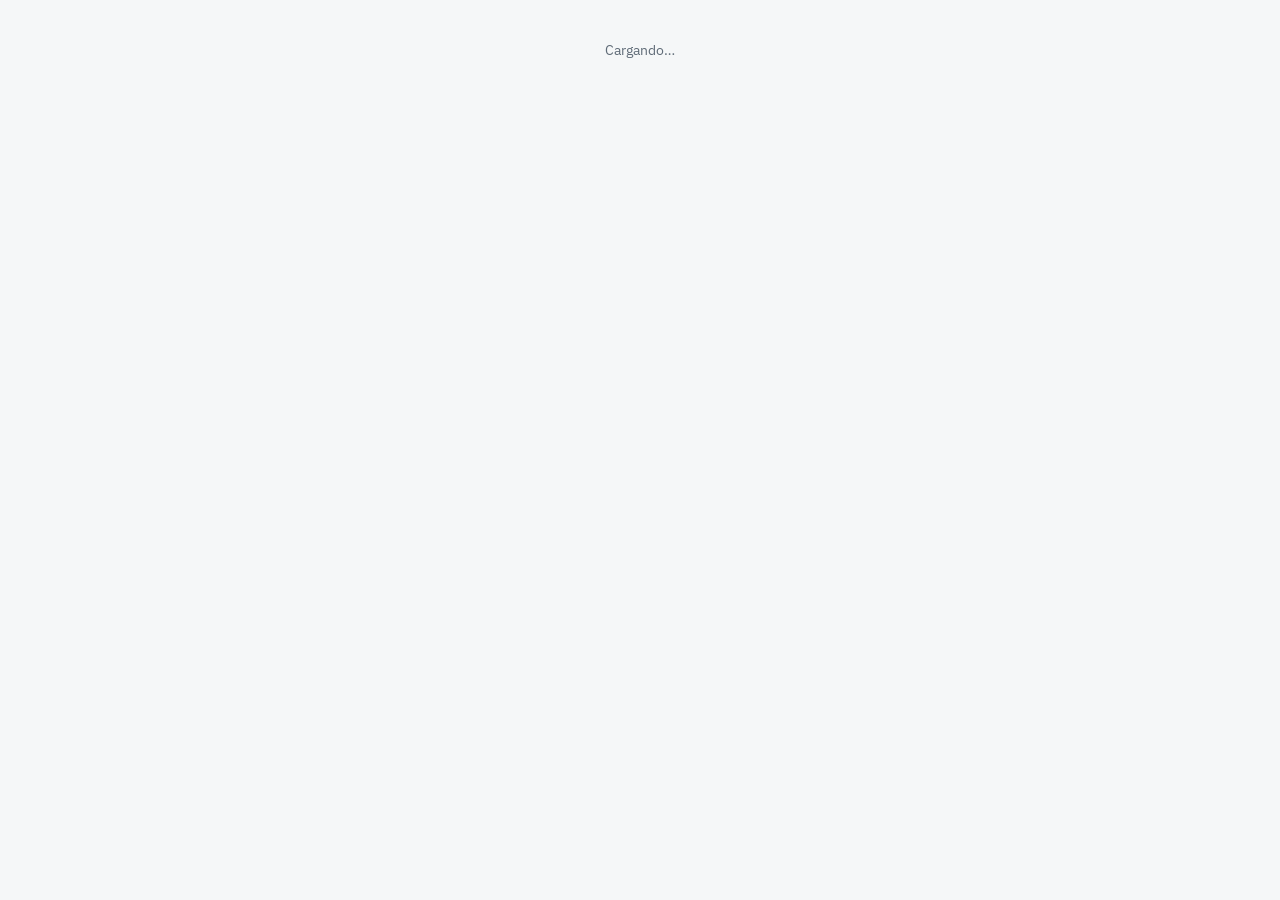
==== index.html @ c22e64b8 "Activar alertas de OT con permisos existentes" ====
<!doctype html>
<html lang="es">
<head>
<meta charset="utf-8">
<meta name="viewport" content="width=device-width, initial-scale=1">
<title>Maestro de Gestión · GTO PERU</title>
<link rel="preconnect" href="https://fonts.googleapis.com">
<link href="https://fonts.googleapis.com/css2?family=IBM+Plex+Mono:wght@400;500&family=IBM+Plex+Sans:wght@400;500;600&display=swap" rel="stylesheet">
<link rel="stylesheet" href="/styles.css">
<link rel="stylesheet" href="https://sistema-integrado-gto.vercel.app/gto-login-v2.css?v=20261117">
<link rel="stylesheet" href="/gto-operaciones.css?v=20261117">
<link rel="stylesheet" href="/gto-tablero.css?v=20261117">
</head>
<body>
<div id="app"><div class="loading">Cargando…</div></div>
<div id="modal-root"></div>
<script src="/directorio-correos.js"></script>
<script type="module" src="/acceso.js"></script>
<script type="module" src="/app.js?v=20261117"></script>
<script defer src="/gto-operaciones.js?v=20261117"></script>
<script defer src="/gto-tablero.js?v=20261117"></script>
<script src="https://sistema-integrado-gto.vercel.app/gto-status.js" data-gto-target="#app &gt; header.top" data-gto-module="Maestro de Gestión" data-gto-activity="ot"></script>
</body>
</html>
---- styles.css ----
:root{
  --bg:#f5f7f8; --panel:#fff; --ink:#18212b; --muted:#5f6b77; --line:#dde3e8;
  --acc:#0f766e; --acc-2:#115e59; --acc-soft:#e6f4f2;
  --warn:#b45309; --warn-soft:#fef3e2; --bad:#b42318; --bad-soft:#fdecea;
  --ok:#15803d; --ok-soft:#e7f6ec; --info:#1d4ed8; --info-soft:#e8effd;
  --mono:'IBM Plex Mono',ui-monospace,monospace;
}
*{box-sizing:border-box}
body{margin:0;background:var(--bg);color:var(--ink);font:14px/1.45 'IBM Plex Sans',system-ui,sans-serif}
a{color:var(--acc);text-decoration:none} a:hover{text-decoration:underline}
.mono{font-family:var(--mono)}
.loading{padding:40px;text-align:center;color:var(--muted)}
header.top{background:var(--ink);color:#fff;display:flex;align-items:center;gap:16px;padding:12px 24px}
header.top .brand{font-weight:600;letter-spacing:.2px}
header.top .brand span{color:#5eead4}
header.top .sp{flex:1}
header.top .user{font-size:13px;color:#cbd5e1}
header.top button{background:transparent;border:1px solid #475569;color:#e2e8f0}
main{max-width:1320px;margin:0 auto;padding:20px 24px 60px}
h1{font-size:20px;margin:0 0 4px} h2{font-size:15px;margin:0}
.sub{color:var(--muted);font-size:13px}
button,.btn{font:inherit;border:1px solid var(--line);background:#fff;color:var(--ink);padding:7px 12px;border-radius:6px;cursor:pointer;white-space:nowrap}
button:hover{border-color:#b8c2cc}
button.pri{background:var(--acc);border-color:var(--acc);color:#fff} button.pri:hover{background:var(--acc-2)}
button.sm{padding:4px 8px;font-size:12px}
button.link{border:none;background:none;color:var(--acc);padding:2px 4px}
button.danger{color:var(--bad)}
.row{display:flex;gap:10px;align-items:center;flex-wrap:wrap}
.kpis{display:grid;grid-template-columns:repeat(auto-fit,minmax(150px,1fr));gap:12px;margin:18px 0}
.kpi{background:var(--panel);border:1px solid var(--line);border-radius:8px;padding:12px 14px;cursor:pointer}
.kpi .n{font-size:24px;font-weight:600;font-family:var(--mono)}
.kpi .l{font-size:12px;color:var(--muted);text-transform:uppercase;letter-spacing:.4px}
.kpi.sel{outline:2px solid var(--acc)}
.panel{background:var(--panel);border:1px solid var(--line);border-radius:8px}
.toolbar{display:flex;gap:10px;align-items:center;padding:12px;border-bottom:1px solid var(--line);flex-wrap:wrap}
input,select,textarea{font:inherit;border:1px solid var(--line);border-radius:6px;padding:7px 9px;background:#fff;color:var(--ink);width:100%}
input:focus,select:focus,textarea:focus{outline:2px solid var(--acc-soft);border-color:var(--acc)}
.toolbar input[type=search]{max-width:320px}
.toolbar select{width:auto}
.tbl-wrap{overflow-x:auto}
table{width:100%;border-collapse:collapse}
th{text-align:left;font-size:11px;text-transform:uppercase;letter-spacing:.4px;color:var(--muted);font-weight:500;padding:9px 10px;border-bottom:1px solid var(--line);background:#fafbfc}
td{padding:9px 10px;border-bottom:1px solid #eef1f4;vertical-align:top}
tr.click{cursor:pointer} tr.click:hover td{background:#f7fbfa}
.empty{padding:28px;text-align:center;color:var(--muted)}
.badge{display:inline-block;font-size:11px;padding:2px 8px;border-radius:999px;font-weight:500;white-space:nowrap}
.b-EN_EVALUACION{background:var(--info-soft);color:var(--info)}
.b-PENDIENTE_OC{background:var(--warn-soft);color:var(--warn)}
.b-CON_OC{background:var(--ok-soft);color:var(--ok)}
.b-CON_OT{background:var(--acc-soft);color:var(--acc-2)}
.b-DEVUELTO{background:var(--bad-soft);color:var(--bad)}
.b-op{background:#eef1f4;color:#334155}
.b-PENDIENTE{background:var(--warn-soft);color:var(--warn)}
.b-PARCIAL{background:var(--info-soft);color:var(--info)}
.b-COBRADO{background:var(--ok-soft);color:var(--ok)}
.b-ANULADA{background:#eef1f4;color:#64748b}
.b-NOFACT{background:#eef1f4;color:#64748b}
.b-ENTRADA{background:var(--info-soft);color:var(--info)}
.b-SALIDA{background:var(--ok-soft);color:var(--ok)}
.small{font-size:12px;color:var(--muted)}
.back{display:inline-block;margin-bottom:10px;font-size:13px}
.detail-head{display:flex;gap:16px;align-items:flex-start;justify-content:space-between;flex-wrap:wrap;margin-bottom:14px}
.grid-info{display:grid;grid-template-columns:repeat(auto-fit,minmax(200px,1fr));background:#fff;border:1px solid var(--line);border-radius:8px;overflow:hidden;margin-bottom:16px}
.grid-info>div{padding:10px 12px;border-right:1px solid #eef1f4;border-bottom:1px solid #eef1f4}
.grid-info .k{font-size:11px;text-transform:uppercase;letter-spacing:.4px;color:var(--muted)}
.grid-info .v{margin-top:2px;word-break:break-word}
.tabs{display:flex;gap:2px;border-bottom:1px solid var(--line);margin-bottom:0;overflow-x:auto}
.tabs button{border:none;border-bottom:2px solid transparent;border-radius:0;background:none;padding:10px 14px;color:var(--muted)}
.tabs button.on{color:var(--acc-2);border-bottom-color:var(--acc);font-weight:500}
.tabs .cnt{font-family:var(--mono);font-size:11px;background:#eef1f4;border-radius:999px;padding:1px 6px;margin-left:4px}
.sec-head{display:flex;justify-content:space-between;align-items:center;padding:12px;gap:10px;flex-wrap:wrap}
.chain{display:flex;gap:6px;align-items:center;flex-wrap:wrap;margin:6px 0 14px}
.chain .step{border:1px solid var(--line);background:#fff;border-radius:6px;padding:6px 10px;font-size:12px}
.chain .step b{display:block;font-size:10px;color:var(--muted);font-weight:500;text-transform:uppercase;letter-spacing:.4px}
.chain .step.done{border-color:#99d5cc;background:var(--acc-soft)}
.chain .arr{color:#94a3b8}
/* modal */
.ov{position:fixed;inset:0;background:rgba(15,23,42,.45);display:flex;align-items:flex-start;justify-content:center;padding:40px 16px;overflow-y:auto;z-index:50}
.modal{background:#fff;border-radius:10px;width:100%;max-width:760px;box-shadow:0 20px 50px rgba(0,0,0,.25)}
.modal header{padding:14px 18px;border-bottom:1px solid var(--line);display:flex;justify-content:space-between;align-items:center}
.modal .body{padding:16px 18px}
.modal footer{padding:12px 18px;border-top:1px solid var(--line);display:flex;justify-content:flex-end;gap:8px}
.fgrid{display:grid;grid-template-columns:repeat(2,1fr);gap:12px}
.fgrid .full{grid-column:1/-1}
label.f{display:block;font-size:12px;color:var(--muted)}
label.f span{display:block;margin-bottom:4px}
.fsec{grid-column:1/-1;font-size:11px;text-transform:uppercase;letter-spacing:.5px;color:var(--acc-2);font-weight:600;border-top:1px solid var(--line);padding-top:10px;margin-top:4px}
.err{color:var(--bad);font-size:13px;margin-top:8px}
.login{max-width:380px;margin:10vh auto;background:#fff;border:1px solid var(--line);border-radius:10px;padding:28px}
.login h1{margin-bottom:2px}
.login label{margin-top:12px}
.login button{width:100%;margin-top:18px;padding:9px}
.toast{position:fixed;bottom:18px;left:50%;transform:translateX(-50%);background:var(--ink);color:#fff;padding:9px 16px;border-radius:6px;font-size:13px;z-index:60}
.pick-list{max-height:360px;overflow-y:auto;border:1px solid var(--line);border-radius:6px}
.pick-list label{display:flex;gap:10px;padding:8px 10px;border-bottom:1px solid #eef1f4;cursor:pointer;align-items:flex-start}
.pick-list input{width:auto;margin-top:3px}
.money{font-family:var(--mono);text-align:right;white-space:nowrap}
@media (max-width:640px){
  main{padding:14px 16px 50px} header.top{padding:10px 16px}
  .fgrid{grid-template-columns:1fr}
  .ov{padding:12px}
}
/* OT y archivos */
.ot-tag{display:inline-block;font-size:12px;font-weight:500;color:var(--acc-2);background:var(--acc-soft);border:1px solid #b7e0da;border-radius:4px;padding:1px 7px;margin-bottom:6px}
.ot-box{margin-top:12px;padding:9px 12px;background:var(--acc-soft);border:1px solid #b7e0da;border-radius:6px;font-size:13px}
.thumbs{display:flex;gap:4px;align-items:center}
.thumbs img{width:40px;height:40px;object-fit:cover;border-radius:4px;border:1px solid var(--line);display:block}
.thumbs .more{font-size:11px;color:var(--muted);font-family:var(--mono)}
.add-f{width:40px;height:40px;padding:0;border:1px dashed #9fb0bf;color:var(--muted);font-size:18px;line-height:1;border-radius:4px;background:#fafbfc}
.add-f:hover{border-color:var(--acc);color:var(--acc)}
.cat-h{font-size:12px;text-transform:uppercase;letter-spacing:.5px;color:var(--muted);font-weight:600;margin:14px 0 8px}
.cat-h .cnt{font-family:var(--mono);font-size:11px;background:#eef1f4;border-radius:999px;padding:1px 6px}
.gal{display:grid;grid-template-columns:repeat(auto-fill,minmax(170px,1fr));gap:10px}
.card-f{border:1px solid var(--line);border-radius:8px;overflow:hidden;background:#fff;display:flex;flex-direction:column}
.card-f .prev{display:block;aspect-ratio:4/3;background:#f1f4f6;cursor:zoom-in}
.card-f .prev img{width:100%;height:100%;object-fit:cover;display:block}
.doc-ico{height:100%;display:flex;align-items:center;justify-content:center;font-family:var(--mono);font-weight:500;color:var(--bad);font-size:18px;letter-spacing:1px}
.card-f .meta{padding:8px 10px}
.card-f .nm{font-size:13px;font-weight:500;white-space:nowrap;overflow:hidden;text-overflow:ellipsis}
.link-sm{font-size:12px;padding:2px 4px}
.visor{align-items:center;background:rgba(10,15,25,.85)}
.vbox{max-width:min(1100px,96vw);width:100%}
.vbox img{max-width:100%;max-height:78vh;display:block;margin:0 auto;border-radius:6px}
.vbar{display:flex;justify-content:space-between;align-items:center;gap:10px;color:#e2e8f0;font-size:13px;margin-top:10px;flex-wrap:wrap}
.chain .step.dev{border-color:#f3b8b0;background:var(--bad-soft);color:var(--bad)}
/* Servicios vs proyectos internos */
.seg{display:inline-flex;border:1px solid var(--line);border-radius:8px;background:#fff;padding:3px;gap:3px;margin-bottom:14px;flex-wrap:wrap}
.seg button{border:none;background:none;padding:7px 14px;border-radius:6px;color:var(--muted);font-weight:500}
.seg button.on{background:var(--ink);color:#fff}
.seg button .cnt{font-family:var(--mono);font-size:11px;background:#eef1f4;color:var(--ink);border-radius:999px;padding:1px 6px;margin-left:4px}
.b-pi{background:#f3e8ff;color:#6b21a8}
.ot-tag.pi{color:#6b21a8;background:#f3e8ff;border-color:#e0c7fb}
.bar{height:8px;background:#eef1f4;border-radius:999px;overflow:hidden}
.bar span{display:block;height:100%;background:var(--acc);border-radius:999px}
.bar.warn span{background:var(--warn)}
.bar.over span{background:var(--bad)}
/* Cotización en vivo del cotizador (detalle de OT) */
.cot-panel{grid-column:1/-1;border:1px solid #b7e0da;background:var(--acc-soft);border-radius:8px;padding:10px 12px}
.cot-head{display:flex;flex-wrap:wrap;align-items:center;gap:8px;margin-bottom:6px}
.cot-head .cot-pdf{margin-left:auto;font-size:13px}
.cot-grid{display:grid;grid-template-columns:repeat(auto-fill,minmax(190px,1fr));gap:4px 16px;font-size:13px}
.cot-grid .k,.cot-panel .k{color:#5b6b70;font-size:12px}
.cot-act{margin:4px 0 0 18px;padding:0;font-size:13px}
.cot-resumen{display:flex;flex-wrap:wrap;gap:4px 6px;margin-top:4px;align-items:center}
.cot-chip{background:#fff;border:1px solid #b7e0da;border-radius:12px;padding:1px 9px;font-size:12px;color:#33504c}
.cot-det{margin-top:6px}
.cot-det summary{cursor:pointer;color:var(--acc-2);font-size:13px;user-select:none}
.cot-det[open] summary{margin-bottom:4px}
.cot-det .cot-act{max-height:220px;overflow-y:auto;background:#fff;border:1px solid #d5ebe7;border-radius:6px;padding:6px 10px 6px 26px;margin:0}
.cot-det .cot-act li.tit{list-style:none;margin:6px 0 2px -14px;font-weight:600;font-size:12px;color:#33504c}
.cot-det .cot-act li.tit:first-child{margin-top:0}
.warn-txt{color:#a15c00;margin-top:6px}
.cot-head .badge{background:#fff;color:var(--acc-2);border:1px solid #b7e0da}
/* Informes técnicos (PDF / Word) */
.doc-ico.w{color:#1d4ed8}
.doc-tag{display:inline-block;font-family:var(--mono);font-size:11px;font-weight:500;padding:2px 7px;border-radius:4px;letter-spacing:.5px}
.doc-tag.p{background:#fdecec;color:#b42318}
.doc-tag.w{background:#e8efff;color:#1d4ed8}
/* Eliminar fotos desde la miniatura */
.thumbs .th{position:relative;display:block}
.th-del{position:absolute;top:-6px;right:-6px;width:18px;height:18px;padding:0;border-radius:50%;border:1px solid #fff;background:#b42318;color:#fff;font-size:10px;line-height:16px;text-align:center;cursor:pointer;opacity:0;transition:opacity .15s;box-shadow:0 1px 2px rgba(0,0,0,.25)}
.thumbs .th:hover .th-del,.th-del:focus{opacity:1}
@media (hover:none){.th-del{opacity:1}}

/* cotización plegable */
.cot-tog{border:none;background:none;padding:0;font:inherit;color:inherit;cursor:pointer;display:inline-flex;align-items:center;gap:4px}
.cot-ar{display:inline-block;transition:transform .15s;color:var(--acc-2)}
.cot-panel:not(.cerrado) .cot-ar{transform:rotate(90deg)}
.cot-acc{margin-left:auto;display:inline-flex;gap:10px;align-items:center}
.cot-head .cot-acc .cot-pdf{margin-left:0}
.cot-panel.cerrado .cot-body{display:none}
.cot-panel.cerrado .cot-head{margin-bottom:0}
.cot-panel:not(.cerrado) .cot-mini{display:none}
/* textos largos plegables */
.plg-t{white-space:pre-line;display:-webkit-box;-webkit-line-clamp:4;-webkit-box-orient:vertical;overflow:hidden}
.plg.abierto .plg-t{display:block;-webkit-line-clamp:unset}
.plg-b{margin-top:2px;padding-left:0}
---- gto-operaciones.css ----
@import url('https://fonts.googleapis.com/css2?family=Nunito:wght@500;600;700;800;900&family=IBM+Plex+Mono:wght@500;600&display=swap');
/* Signed-in presentation only. Login and application logic retain their own behavior. */
body:has(.ops-shell){--bg:#F6F7F7;--panel:#fff;--ink:#1A2420;--muted:#636E68;--line:#E1E8E4;--acc:#077A3A;--acc-2:#06612E;--acc-soft:#E8F5EC;--warn:#9A4A00;--warn-soft:#FFF1D6;--bad:#B4232A;--bad-soft:#FDE6E6;--ok:#066A33;--ok-soft:#E8F5EC;--info:#1B56C2;--info-soft:#E3EDFF;font-family:'Nunito','Segoe UI',sans-serif;font-weight:600;background:var(--bg);color:var(--ink)}
.ops-shell{min-height:100svh}.ops-shell header.top{height:80px;position:sticky;top:0;z-index:30;gap:18px;padding:0 28px;background:#06612E;box-shadow:0 4px 16px #053B1E12}.ops-shell .ops-logo{display:flex;align-items:center;background:#fff;padding:9px 14px;border-radius:12px;flex:none}.ops-logo img{display:block;width:150px;height:auto}.ops-shell header.top .brand{line-height:1.3;letter-spacing:0;padding-left:20px;border-left:1px solid #FFFFFF35;font-size:16px;font-weight:900;text-decoration:none}.ops-shell header.top .brand small{display:block;font-size:9px;letter-spacing:1.2px;font-weight:800;color:#C8E9D5;margin-bottom:4px}.ops-shell header.top .brand span{color:#fff}.ops-shell header.top>a:not(.brand):not(.ops-logo),.ops-shell header.top button{font:800 12px/1.3 'Nunito',sans-serif!important;padding:8px 12px;border:1px solid #FFFFFF35;border-radius:99px;color:#fff!important;white-space:nowrap;text-decoration:none;background:#FFFFFF10}.ops-shell header.top>a:not(.brand):not(.ops-logo):hover,.ops-shell header.top button:hover{background:#FFFFFF25}.ops-shell header.top .user{font:700 11px 'Nunito',sans-serif;color:#D8EEE1;max-width:220px;overflow:hidden;text-overflow:ellipsis;white-space:nowrap}.ops-workspace{display:grid;grid-template-columns:250px minmax(0,1fr);min-height:calc(100svh - 80px)}.ops-sidebar{position:sticky;top:80px;height:calc(100svh - 80px);display:flex;flex-direction:column;background:#fff;padding:26px 18px 22px;border-right:1px solid #E1E8E4;overflow-y:auto}.ops-module{display:flex;align-items:center;gap:12px;padding:0 10px 24px;margin-bottom:22px}.ops-module img{width:42px;height:42px;object-fit:contain;padding:3px;background:#E8F5EC;border-radius:14px}.ops-module small{display:block;font-size:9px;letter-spacing:.8px;text-transform:uppercase;color:#636E68;font-weight:800}.ops-module strong{display:block;font-size:15px;font-weight:900;line-height:1.3}.ops-nav-label{padding:0 10px;margin-bottom:12px;font-size:10px;letter-spacing:1.2px;font-weight:900;text-transform:uppercase;color:#89958E}.ops-navigation{display:grid;gap:6px}.ops-shell .ops-navigation a{display:flex;align-items:center;gap:12px;font:700 13px/1.35 'Nunito',sans-serif!important;padding:12px 14px;border-radius:14px;color:#536158!important;text-decoration:none;transition:background .16s}.ops-navigation svg{width:20px;height:20px;flex:none}.ops-shell .ops-navigation a:hover{background:#F2FAF5;color:#06612E!important}.ops-shell .ops-navigation a.active{background:#E8F5EC;color:#077A3A!important;font-weight:900!important}.ops-sidebar-foot{font-size:10px;line-height:1.6;color:#89958E;margin:auto 10px 0;padding-top:30px;max-width:170px}.ops-nav-toggle{display:none}.ops-workspace>main{width:100%;min-width:0;max-width:1540px;margin:0 auto;padding:32px 36px 48px}.ops-shell main h1{font-size:28px;line-height:1.2;letter-spacing:-.6px;font-weight:900;margin:0 0 8px}.ops-shell h2{font-size:17px;font-weight:900}.ops-shell .sub{font-size:13px;line-height:1.5;color:#636E68}.ops-shell .kpis{gap:18px;margin:26px 0}.ops-shell .kpi{border:1px solid #E1E8E4;border-radius:18px;padding:20px 22px;box-shadow:0 4px 18px #1B4A2B04}.ops-shell .kpi .n{font-family:'Nunito',sans-serif;font-size:30px;line-height:1.25;font-weight:900;letter-spacing:-.6px}.ops-shell .kpi .l{font-size:10px;font-weight:800;letter-spacing:.7px;margin-top:6px}.ops-shell .kpi.sel{outline:0;border-color:#95CBAA;background:#F2FAF5;box-shadow:0 0 0 2px #E8F5EC}.ops-shell .panel{border-radius:18px;border:1px solid #E1E8E4;box-shadow:0 4px 18px #1B4A2B04}.ops-shell .toolbar{padding:20px 22px;gap:14px}.ops-shell input,.ops-shell select,.ops-shell textarea,body:has(.ops-shell) .modal input,body:has(.ops-shell) .modal select,body:has(.ops-shell) .modal textarea{font-family:'Nunito',sans-serif;font-size:14px;border:1px solid #E1E8E4;border-radius:10px;min-height:42px;padding:10px 12px;accent-color:#077A3A}.ops-shell input[type=checkbox],body:has(.ops-shell) .modal input[type=checkbox]{min-height:0;width:17px;height:17px;padding:0}.ops-shell input:focus,.ops-shell select:focus,.ops-shell textarea:focus,body:has(.ops-shell) .modal input:focus,body:has(.ops-shell) .modal select:focus{outline:3px solid #E8F5EC;border-color:#0A8A43}.ops-shell :focus-visible{outline:3px solid #0A8A43;outline-offset:3px}.ops-shell button,.ops-shell .btn,body:has(.ops-shell) .modal button{font-family:'Nunito',sans-serif;font-size:13px;font-weight:800;border-radius:10px;min-height:40px;padding:9px 16px}.ops-shell button.sm{min-height:32px;padding:6px 10px;font-size:12px}.ops-shell button.pri{background:#077A3A;color:#fff;border-color:#077A3A}.ops-shell button.pri:hover{background:#06612E}.ops-shell button.link{min-height:30px;padding:4px 7px}.ops-shell .tbl-wrap{border-radius:0 0 18px 18px;max-width:100%}.ops-shell th{background:#E8F5EC;color:#06612E;font:900 10px/1.4 'Nunito',sans-serif;letter-spacing:.06em;padding:14px 16px;border-bottom:1px solid #D7E8DD;white-space:nowrap}.ops-shell td{padding:14px 16px;border-bottom:1px solid #EDF2EF;font-size:13px}.ops-shell tbody tr:last-child td{border-bottom:0}.ops-shell tr.click:hover td{background:#F2FAF5}.ops-shell .badge{padding:4px 10px;font:800 10px/1.4 'Nunito',sans-serif}.ops-shell .mono{font-family:'IBM Plex Mono',monospace;font-size:12px}.ops-shell .money{font-variant-numeric:tabular-nums}.ops-shell .empty{padding:44px 24px}.ops-shell .seg{border-radius:14px;padding:4px;gap:4px;border-color:#E1E8E4}.ops-shell .seg button{border-radius:10px;color:#636E68;padding:9px 16px;font-weight:800}.ops-shell .seg button.on{background:#077A3A;color:#fff}.ops-shell .grid-info{border-radius:18px;margin-bottom:24px}.ops-shell .grid-info>div{padding:16px 18px}.ops-shell .grid-info .k{font-size:10px;font-weight:800;letter-spacing:.6px}.ops-shell .grid-info .v{margin-top:6px;font-size:14px;font-weight:700}.ops-shell .detail-head{margin-bottom:22px;gap:20px}.ops-shell .tabs{gap:5px;background:#F6F7F7;padding:6px;border-radius:14px;border:1px solid #E1E8E4;margin-bottom:16px}.ops-shell .tabs button{border:0;border-radius:10px;min-height:38px;background:none;color:#636E68}.ops-shell .tabs button.on{background:#fff;box-shadow:0 2px 8px #173E280B;color:#06612E;font-weight:900}.ops-shell .sec-head{padding:18px 22px}.ops-shell .chain{gap:10px;margin:12px 0 22px}.ops-shell .chain .step{border-radius:12px;padding:10px 14px;font-size:13px}.ops-shell .chain .step b{font-size:9px;font-weight:800;letter-spacing:.6px;margin-bottom:3px}.ops-shell .cot-panel{border-color:#CBE1D3;border-radius:14px;padding:16px}.ops-shell .ot-tag{border-radius:7px;padding:3px 9px}.ops-shell .card-f{border-radius:16px}.ops-shell .card-f .meta{padding:12px 14px}.ops-shell .gal{gap:18px}.ops-shell .bar{height:7px;background:#E8EFEB}.ops-shell .ot-box{border-color:#CBE1D3;border-radius:12px;padding:14px 16px}body:has(.ops-shell) .modal{border-radius:18px;box-shadow:0 20px 60px #053B1E30;overflow:hidden}body:has(.ops-shell) .modal header{padding:20px 24px;font-weight:900}body:has(.ops-shell) .modal .body{padding:24px}body:has(.ops-shell) .modal footer{padding:18px 24px;gap:12px}body:has(.ops-shell) label.f{font-size:13px;font-weight:700;color:#3C4540}body:has(.ops-shell) .fgrid{gap:20px}body:has(.ops-shell) .fsec{font-size:11px;font-weight:900;color:#06612E}body:has(.ops-shell) .toast{font-family:'Nunito',sans-serif;border-radius:12px;padding:12px 20px}
@media(max-width:1250px){.ops-shell header.top{gap:12px;padding:0 22px}.ops-shell header.top .brand{font-size:14px;padding-left:14px}.ops-logo img{width:125px}.ops-shell header.top .user{display:none}.ops-workspace{grid-template-columns:220px minmax(0,1fr)}.ops-sidebar{padding:24px 14px}.ops-workspace>main{padding:28px 24px 40px}.ops-shell .toolbar{padding:18px}.ops-shell td,.ops-shell th{padding:12px}}
@media(max-width:900px){.ops-shell header.top{height:auto;min-height:72px;flex-wrap:wrap;padding:14px 18px;gap:10px}.ops-logo img{width:110px}.ops-shell header.top .brand{font-size:13px;padding-left:12px;max-width:230px}.ops-shell header.top .brand small{font-size:8px}.ops-shell header.top .sp{display:none}.ops-shell header.top>a:not(.brand):not(.ops-logo),.ops-shell header.top button{font-size:11px!important;padding:7px 10px}.ops-shell header.top .ops-menu-link{margin-left:auto}.ops-workspace{display:flex;flex-direction:column}.ops-sidebar{display:none;position:static;width:100%;height:auto;border:0;border-bottom:1px solid #E1E8E4;padding:14px 18px}.ops-menu-open .ops-sidebar{display:block}.ops-module,.ops-nav-label,.ops-sidebar-foot{display:none}.ops-navigation{grid-template-columns:repeat(2,minmax(0,1fr));gap:6px}.ops-shell .ops-navigation a{font-size:12px!important;padding:10px}.ops-shell .ops-nav-toggle{display:block;width:calc(100% - 36px);margin:14px 18px 0;min-height:40px;text-align:left;background:#F2FAF5;color:#06612E;border:1px solid #E1E8E4;border-radius:12px;font-size:13px;font-weight:800}.ops-workspace>main{padding:24px 18px 36px}.ops-shell main h1{font-size:25px}.ops-shell .kpis{grid-template-columns:repeat(2,minmax(0,1fr));gap:12px;margin:22px 0}.ops-shell .kpi{padding:16px}.ops-shell .kpi .n{font-size:26px}}
@media(max-width:600px){.ops-shell header.top .brand{max-width:190px;font-size:12px;border:0;padding:0}.ops-shell header.top .ops-logo{padding:7px 9px}.ops-logo img{width:95px}.ops-shell .toolbar{padding:16px;gap:12px}.ops-shell .toolbar input[type=search]{max-width:none}.ops-shell .toolbar select{flex:1;min-width:0}.ops-shell .toolbar button.pri{flex:1}.ops-shell .seg{display:flex}.ops-shell .seg button{flex:1;white-space:normal;font-size:12px;padding:9px 10px}.ops-shell td{font-size:12px}.ops-shell .grid-info{grid-template-columns:1fr 1fr}.ops-shell .grid-info>div{padding:14px}.ops-shell .chain .arr{display:none}.ops-shell .chain .step{flex:1;min-width:100px}.ops-shell .tabs button{font-size:12px;padding:8px 12px}.ops-shell .sec-head{padding:16px}.ops-shell input,.ops-shell select,.ops-shell textarea,body:has(.ops-shell) .modal input,body:has(.ops-shell) .modal select,body:has(.ops-shell) .modal textarea{font-size:16px}.ops-shell .detail-head .row{width:100%}.ops-shell .detail-head .row button{flex:1}.ops-shell .tbl-wrap table{min-width:720px}body:has(.ops-shell) .modal .body{padding:18px}body:has(.ops-shell) .fgrid{grid-template-columns:1fr}}
@media(prefers-reduced-motion:reduce){.ops-shell *{transition:none!important}}
---- gto-tablero.css ----
/* Option 3, using the original GTO brand and exact design-guide tokens. */
.ops-shell .ops-sidebar{background:#053B1E;border-right:0;color:#fff}.ops-shell .ops-module img{background:#fff}.ops-shell .ops-module strong{color:#fff}.ops-shell .ops-module small,.ops-shell .ops-nav-label,.ops-shell .ops-sidebar-foot{color:#B8D5C4}.ops-shell .ops-navigation a{color:#E8F5EC!important}.ops-shell .ops-navigation a:hover{background:#FFFFFF12;color:#fff!important}.ops-shell .ops-navigation a.active{background:#077A3A;color:#fff!important}.ops-shell .kpis{gap:12px}.ops-shell .kpi{padding:16px 18px}.ops-shell .kpi .n{font-size:25px}.ops-shell .kpi .l{font-size:9px}.ops-shell .gto-board-toolbar{display:flex;justify-content:space-between;align-items:center;gap:16px;padding:16px 22px;border-bottom:1px solid #E1E8E4}.gto-board-caption strong{display:block;font-size:14px;font-weight:900;color:#1A2420}.gto-board-caption span{display:block;font-size:12px;color:#636E68;margin-top:3px}.gto-board-switch{display:flex;gap:4px;padding:4px;background:#ECEFED;border-radius:12px;flex:none}.ops-shell .gto-board-switch button{border:0;min-height:36px;border-radius:8px;background:transparent;color:#636E68;padding:8px 16px}.ops-shell .gto-board-switch button.on{background:#077A3A;color:#fff}.gto-board{display:grid;grid-auto-flow:column;grid-auto-columns:minmax(255px,1fr);gap:16px;padding:20px;overflow-x:auto;align-items:start;max-width:100%}.gto-board[hidden],.ops-shell .tbl-wrap[hidden]{display:none!important}.gto-board-column{border:1px solid #E1E8E4;background:#F6F7F7;border-radius:16px;min-width:0;overflow:hidden}.gto-board-column-head{display:flex;align-items:center;justify-content:space-between;gap:12px;padding:16px;border-bottom:1px solid #E1E8E4;border-top:3px solid #9A4A00;background:#FFF1D6}.gto-board-column-head h2{margin:0;font-size:14px;font-weight:900;color:#1A2420}.gto-board-count{font-size:12px;font-weight:900;padding:2px 9px;border-radius:99px;background:#fff;color:#3C4540}.progress .gto-board-column-head{border-top-color:#1B56C2;background:#E3EDFF}.done .gto-board-column-head,.delivered .gto-board-column-head{border-top-color:#066A33;background:#E8F5EC}.other .gto-board-column-head{border-top-color:#5B6660;background:#ECEFED}.gto-board-cards{display:grid;gap:12px;padding:12px;min-height:180px;align-content:start}.gto-board-card{min-width:0;padding:16px;background:#fff;border:1px solid #E1E8E4;border-radius:12px;box-shadow:0 4px 16px #1E32280A;transition:border-color .16s,box-shadow .16s}.gto-board-card:hover{border-color:#9FCEB1;box-shadow:0 8px 20px #1E32280D}.gto-board-code{font:600 12px/1.5 'IBM Plex Mono',monospace;color:#0A8A43;overflow-wrap:anywhere}.gto-board-card h3{font:900 14px/1.4 'Nunito',sans-serif;margin:10px 0 6px;color:#1A2420;overflow-wrap:anywhere}.gto-board-secondary{font-size:12px;line-height:1.5;color:#636E68;margin:0 0 12px;overflow-wrap:anywhere}.gto-board-badges{display:flex;gap:6px;flex-wrap:wrap;margin:12px 0}.gto-board-extra{border-top:1px solid #EDF2EF;margin-top:14px;padding-top:12px;font-size:12px;color:#3C4540}.gto-board-extra summary{cursor:pointer;color:#636E68;font-weight:700}.gto-board-extra dl{margin:12px 0 0}.gto-board-extra dl>div{display:grid;grid-template-columns:minmax(0,1fr) minmax(0,1.5fr);gap:10px;margin-bottom:8px}.gto-board-extra dt{color:#636E68;font-size:11px}.gto-board-extra dd{margin:0;overflow-wrap:anywhere;font-size:11px;text-align:right}.ops-shell .gto-board-open{display:block;min-height:36px;width:100%;margin-top:14px;border:1px solid #CBE1D3;background:#F2FAF5;color:#077A3A;border-radius:8px;font-size:12px;padding:8px 10px}.ops-shell .gto-board-open:hover{background:#E8F5EC;border-color:#0A8A43}.gto-board-empty{font-size:12px;line-height:1.5;color:#636E68;padding:8px;margin:0}.ops-shell .gto-board-card .b-op{background:#F2FAF5;color:#06612E}
@media(max-width:900px){.gto-board{grid-auto-columns:280px;padding:16px;gap:12px}.ops-shell .gto-board-toolbar{padding:16px}.ops-shell .ops-sidebar{background:#053B1E}.ops-shell .ops-nav-toggle{background:#053B1E;color:#fff;border-color:#053B1E}}
@media(max-width:600px){.ops-shell .gto-board-toolbar{flex-wrap:wrap;gap:12px}.gto-board-switch{width:100%}.ops-shell .gto-board-switch button{flex:1}.gto-board{grid-auto-columns:minmax(255px,82vw)}.gto-board-column-head{padding:14px}.gto-board-card{padding:14px}}
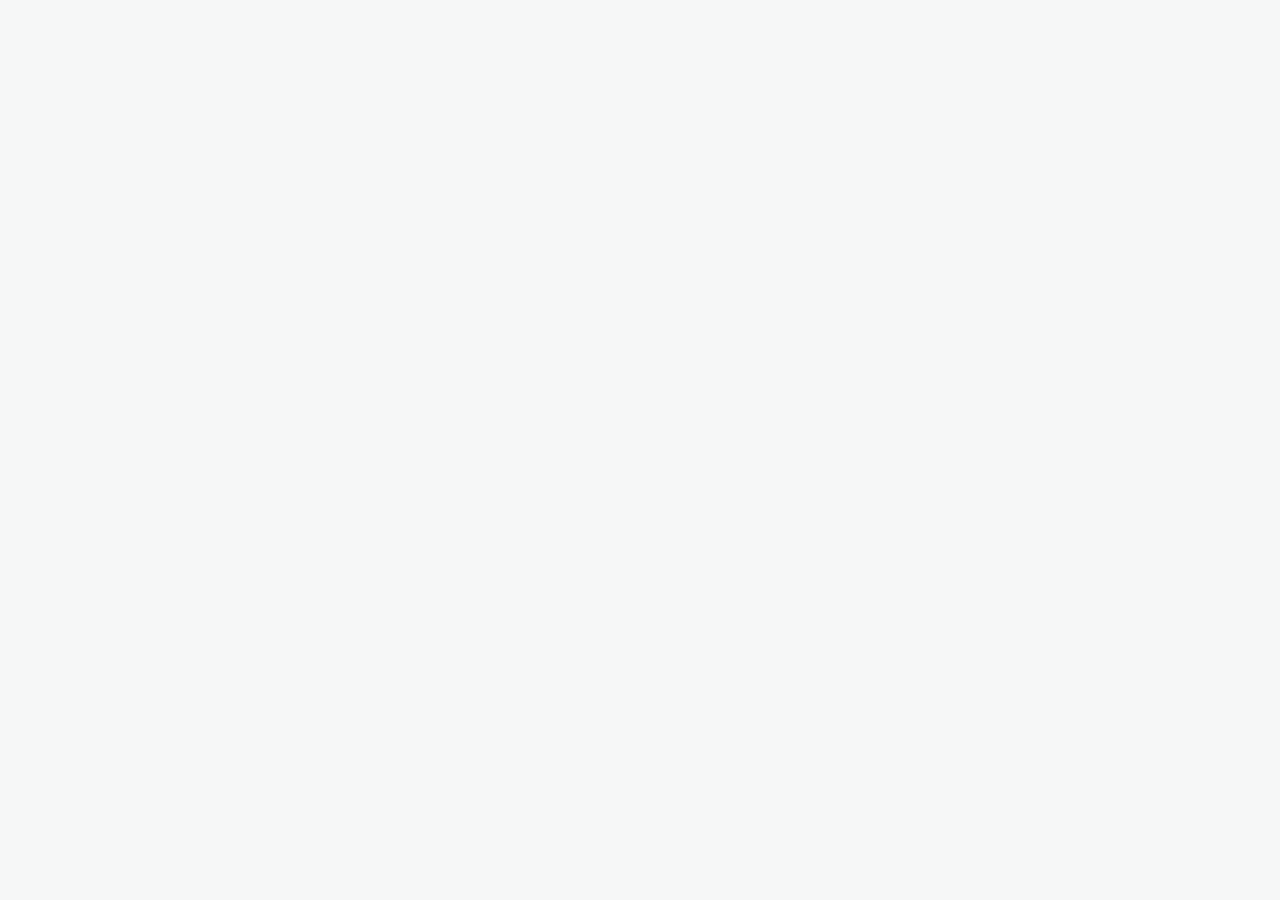
==== commit 02307244: "Icono de pestana y carga suave (solo presentacion)" ====
--- a/index.html
+++ b/index.html
@@ -4,12 +4,60 @@
 <meta charset="utf-8">
 <meta name="viewport" content="width=device-width, initial-scale=1">
 <title>Maestro de Gestión · GTO PERU</title>
+<link rel="icon" type="image/png" href="/icono-sistema.png?v=1">
+<script>(function(w,d){if(w.__gtoPre)return;w.__gtoPre=1;var o='html{background:#F6F7F7}body{opacity:0!important}',sh,el;try{sh=new CSSStyleSheet();sh.replaceSync(o);d.adoptedStyleSheets=d.adoptedStyleSheets.concat(sh)}catch(e){sh=null;el=d.createElement('style');el.textContent=o;(d.head||d.documentElement).appendChild(el)}var t=Date.now();function quitar(){if(sh)d.adoptedStyleSheets=d.adoptedStyleSheets.filter(function(x){return x!==sh});if(el)el.remove()}function fin(){if(!sh)return quitar();sh.replaceSync('body{transition:opacity .2s ease}');setTimeout(quitar,400)}function css(){var l=d.querySelector('link[href*="gto-maqueta.css"]');try{return!l||!!l.sheet}catch(e){return true}}(function c(){if(d.body&&((d.querySelector('.gto-maq-portal,.gto-maq-cab')&&css())||d.querySelector('input[type=password]')))return setTimeout(fin,60);if(Date.now()-t>2500)return fin();setTimeout(c,40)})()})(window,document);</script>
 <link rel="preconnect" href="https://fonts.googleapis.com">
 <link href="https://fonts.googleapis.com/css2?family=IBM+Plex+Mono:wght@400;500&family=IBM+Plex+Sans:wght@400;500;600&display=swap" rel="stylesheet">
 <link rel="stylesheet" href="/styles.css">
 <link rel="stylesheet" href="https://sistema-integrado-gto.vercel.app/gto-login-v2.css?v=20261117">
 <link rel="stylesheet" href="/gto-operaciones.css?v=20261117">
 <link rel="stylesheet" href="/gto-tablero.css?v=20261117">
+<style>
+@media screen{
+#app.ops-shell header.top.gto-integrated-header:has(.gto-shared-toolbar){padding:0;gap:0}
+#app.ops-shell header.top:has(.gto-shared-toolbar .gto-toolbar-account)>.user,
+#app.ops-shell header.top:has(.gto-shared-toolbar .gto-toolbar-quick .gto-portal-access)>.ops-menu-link{display:none}
+#app .gto-shared-toolbar{justify-content:flex-start;gap:16px}
+#app .gto-toolbar-quick{margin-inline-end:auto}
+#app .gto-toolbar-quick :is(button,a){background:#fff;color:#06612e!important;border:1px solid #cbe1d3;border-radius:9px;padding:8px 12px}
+#app .ops-sidebar{background:#f7faf8;color:#203d2b;border-right:1px solid #d8e6dc}
+#app .ops-module strong,#app .ops-module small,#app .ops-nav-label,#app .ops-sidebar-foot{color:#365641}
+#app .ops-navigation a{color:#254a33!important}
+#app .ops-navigation a:is(:hover,.active){background:#dcefe2;color:#064925!important}
+#app.ops-shell .ops-workspace>main{background:#f6f8f7}
+#app .grid-info{grid-template-columns:repeat(5,minmax(0,1fr))}
+@media(max-width:1200px){#app .grid-info{grid-template-columns:repeat(3,minmax(0,1fr))}}
+@media(max-width:700px){#app .grid-info{grid-template-columns:repeat(2,minmax(0,1fr))}}
+@media(max-width:460px){#app .grid-info{grid-template-columns:1fr}}
+}
+</style>
+<style>@media screen{
+#app.ops-shell:has(.ot-sheet) .gto-shared-toolbar{background:#054c2a;border-radius:12px;padding:10px 18px}
+#app.ops-shell:has(.ot-sheet) header.top{background:white;padding:6px}
+#app.ops-shell:has(.ot-sheet) .gto-toolbar-quick :is(button,a),#app.ops-shell:has(.ot-sheet) .gto-toolbar-menu>summary{background:#075932;color:white!important;border:1px solid #c3d9ca;border-radius:7px}
+#app.ops-shell .ops-workspace>.ot-sheet{max-width:none;box-sizing:border-box;margin:0;padding:16px clamp(14px,2vw,34px);background:white}
+#app .ot-sheet .back{font-size:12px;margin-bottom:5px}
+#app .ot-sheet .detail-head{margin:0 0 12px;align-items:center}
+#app .ot-sheet .detail-head h1{font-size:clamp(22px,2vw,32px);color:#12462c;line-height:1.12;margin:3px 0}
+#app .ot-block{background:white;border:1px solid #bccfc1;border-radius:12px;overflow:hidden;margin-bottom:12px}
+#app .ot-heading{margin:0;padding:8px 15px;display:flex;align-items:center;gap:8px;border-bottom:1px solid #dae6dd;font-size:17px;color:#173f2a}
+#app .ot-sheet .chain{display:flex;flex-wrap:nowrap;align-items:stretch;overflow:auto;margin:0;padding:12px;gap:5px}
+#app .ot-sheet .chain .step{flex:1 0 95px;min-width:0;padding:9px;border:1px solid #cbdcd0;border-radius:8px;background:#f9fbfa;overflow-wrap:anywhere}
+#app .ot-sheet .chain .done{background:#eaf6ee;border-color:#87c19a}
+#app .ot-sheet .chain .arr{align-self:center}
+#app .ot-sheet .step b,#app .ot-sheet .grid-info .k{text-transform:none;font-size:13px;letter-spacing:0;color:#284a35}
+#app .ot-sheet .grid-info{margin:0;border:0;border-radius:0}
+#app .ot-sheet .grid-info>div{padding:9px 12px}
+#app .ot-sheet .grid-info .k{display:flex;align-items:center;gap:6px}
+#app .ot-sheet .grid-info .v{margin-left:24px}
+#app .ot-sheet .tabs{background:white;border:0;border-bottom:1px solid #c9dbcf;border-radius:0}
+#app .ot-sheet .tabs button.on{box-shadow:none;border-radius:0;background:white;border-bottom:3px solid #077a3a}
+#app .ot-sheet th{background:#06612e;color:white;text-transform:none;font-size:12px}
+#app .ot-sheet :is(td,th){padding:8px 10px}
+#app .ot-sym{display:inline-block;width:18px;height:18px;flex:none;vertical-align:middle;color:#077a3a}
+#app .step>.ot-sym{display:block;margin-bottom:5px}
+}</style>
+<link rel="stylesheet" href="/gto-maqueta.css?v=20261118d">
 </head>
 <body>
 <div id="app"><div class="loading">Cargando…</div></div>
@@ -19,7 +67,12 @@
 <script type="module" src="/app.js?v=20261117"></script>
 <script defer src="/gto-operaciones.js?v=20261117"></script>
 <script defer src="/gto-tablero.js?v=20261117"></script>
-<script src="https://sistema-integrado-gto.vercel.app/gto-status.js" data-gto-target="#app &gt; header.top" data-gto-module="Maestro de Gestión" data-gto-activity="ot"></script>
+<script src="https://sistema-integrado-gto.vercel.app/gto-status.js?v=20261118-maestro" data-gto-target="#app &gt; header.top" data-gto-module="Maestro de Gestión" data-gto-activity="ot"></script>
+<script>(()=>{const icons={doc:'M5 3h9l5 5v13H5z M14 3v6h5 M8 12h8 M8 16h6',box:'M3 7l9-5 9 5-9 5z M3 7v10l9 5 9-5V7 M12 12v10',cart:'M2 4h3l3 12h11l3-9H6 M9 20h1 M17 20h1',money:'M3 6h18v12H3z M9 12a3 3 0 1 0 6 0 3 3 0 1 0-6 0',info:'M12 3a9 9 0 1 0 .01 0 M12 10v7 M12 7v1',user:'M12 3a4 4 0 1 0 .01 0 M4 21v-2a8 8 0 0 1 16 0v2'};
+function icon(key){const ns='http://www.w3.org/2000/svg',s=document.createElementNS(ns,'svg'),p=document.createElementNS(ns,'path');for(const [a,b] of Object.entries({class:'ot-sym',viewBox:'0 0 24 24',fill:'none',stroke:'currentColor','stroke-width':'1.7','aria-hidden':'true'}))s.setAttribute(a,b);p.setAttribute('d',icons[key]);s.append(p);return s}
+function decorate(){const main=document.querySelector('#app main'),chain=main?.querySelector(':scope > .chain'),grid=main?.querySelector(':scope > .grid-info');if(!chain||!grid||!main.querySelector('.detail-head'))return;main.classList.add('ot-sheet');for(const [node,label,key] of [[chain,'Flujo documental','box'],[grid,'Resumen de la OT','info']]){const wrap=document.createElement('section'),h=document.createElement('h2');wrap.className='ot-block';h.className='ot-heading';h.append(icon(key),label);node.before(wrap);wrap.append(h,node)}for(const step of chain.querySelectorAll('.step')){const t=step.querySelector('b')?.textContent||'';step.prepend(icon(/cobro|factura/i.test(t)?'money':/guía/i.test(t)?'box':/OC/.test(t)?'cart':'doc'))}for(const k of grid.querySelectorAll('.k'))k.prepend(icon(/responsable/i.test(k.textContent)?'user':/monto/i.test(k.textContent)?'money':'doc'))}
+new MutationObserver(decorate).observe(document.getElementById('app'),{childList:true,subtree:true});decorate()})();</script>
+<script defer src="/gto-maqueta.js?v=20261118d"></script>
 </body>
 </html>
 
--- a/gto-maqueta.css
+++ b/gto-maqueta.css
@@ -0,0 +1,106 @@
+/* Maqueta Maestro de Gestión (18/11/2026). Solo presentación: no cambia datos, consultas ni acciones. */
+@media screen{
+/* ---- Barra superior verde, como la maqueta ---- */
+#app.ops-shell header.top,#app.ops-shell:has(.ot-sheet) header.top{background:#06612E!important;padding:0!important;height:auto;min-height:76px;box-shadow:0 4px 16px #053B1E1f}
+#app.ops-shell .gto-shared-toolbar,#app.ops-shell:has(.ot-sheet) .gto-shared-toolbar{background:#06612E!important;border:0!important;border-radius:0!important;padding:12px 26px!important;color:#fff;gap:14px!important;width:100%}
+#app.ops-shell .gto-integrated-host{width:100%}
+#app .gto-shared-toolbar .gto-toolbar-brand{gap:20px}
+#app .gto-shared-toolbar .gto-toolbar-brand img{width:clamp(120px,10vw,168px)!important;background:none!important;padding:0!important}
+#app .gto-shared-toolbar .gto-toolbar-brand span{border-left:1px solid #FFFFFF40!important;padding-left:20px!important;color:#fff!important;display:flex;align-items:center;gap:12px;font:900 21px/1 Nunito,'Segoe UI',sans-serif!important;white-space:nowrap}
+#app .gto-shared-toolbar .gto-toolbar-brand span svg{width:28px;height:28px;flex:none}
+#app .gto-shared-toolbar .gto-toolbar-quick{padding-left:18px;border-left:1px solid #FFFFFF40;gap:10px}
+#app .gto-shared-toolbar .gto-toolbar-quick :is(button,a),#app.ops-shell:has(.ot-sheet) .gto-toolbar-quick :is(button,a),
+#app .gto-shared-toolbar .gto-toolbar-menu>summary,#app.ops-shell:has(.ot-sheet) .gto-toolbar-menu>summary{background:transparent!important;color:#fff!important;border:1.5px solid #FFFFFFB0!important;border-radius:10px!important;padding:7px 14px!important;gap:8px;font:800 14px/1.2 Nunito,'Segoe UI',sans-serif!important}
+#app .gto-shared-toolbar .gto-toolbar-quick :is(button,a):hover,#app .gto-shared-toolbar .gto-toolbar-menu>summary:hover{background:#FFFFFF1f!important}
+#app .gto-shared-toolbar .gto-maq-ic{width:17px;height:17px;flex:none}
+#app .gto-shared-toolbar .chip.reloj{background:transparent!important;border:0!important;box-shadow:none!important;color:#fff;padding:0 4px!important;border-left:1px solid #FFFFFF40!important;border-radius:0!important;padding-left:16px!important}
+#app .gto-shared-toolbar .chip.reloj .ico{background:transparent!important;border:2px solid #fff;color:#fff}
+#app .gto-shared-toolbar .chip.reloj :is(.v,.l,small){color:#fff!important}
+#app .gto-shared-toolbar .chip.reloj .sal{display:none}
+#app .gto-shared-toolbar .barra .gto-shared-bell button.btn{background:transparent!important;color:#fff!important;border:0!important}
+#app .gto-shared-toolbar .gto-toolbar-popover{color:#1A2420}
+/* ---- Fondo y menú lateral ---- */
+#app.ops-shell .ops-workspace>main,#app.ops-shell .ops-workspace>.ot-sheet{background:#F6F7F7!important}
+#app .ops-sidebar{background:#fff!important;background-image:url("data:image/svg+xml,%3Csvg xmlns='http://www.w3.org/2000/svg' width='250' height='220' fill='none' stroke='%23B9DFC7' stroke-width='1.5'%3E%3Cpath d='M0 200h60l40-40h60M20 220v-40l30-30h80l30-30M0 170h30l50-50h40'/%3E%3Ccircle cx='160' cy='160' r='4'/%3E%3Ccircle cx='190' cy='120' r='4'/%3E%3Ccircle cx='120' cy='120' r='4'/%3E%3C/svg%3E")!important;background-repeat:no-repeat!important;background-position:left bottom!important}
+#app .ops-module small{display:none}
+#app .ops-module strong{font-size:19px!important;color:#06612E!important}
+#app .ops-nav-label{display:none}
+#app.ops-shell .ops-navigation a{font-size:14px!important;color:#1A2420!important}
+#app.ops-shell .ops-navigation a svg{color:#077A3A}
+#app.ops-shell .ops-navigation a.active{background:#E8F5EC!important;color:#06612E!important}
+/* ---- Encabezado de la OT ---- */
+#app .ot-sheet{background:#F6F7F7!important}
+#app .ot-sheet .detail-head{display:flex;align-items:center;justify-content:space-between;flex-wrap:wrap;gap:16px}
+#app .ot-sheet .detail-head>div:first-of-type{display:grid;grid-template-columns:auto 1fr;column-gap:16px;align-items:center}
+#app .gto-maq-cab{width:58px;height:58px;border-radius:14px;background:#E8F5EC;display:grid;place-items:center;color:#06612E;grid-row:span 3}
+#app .gto-maq-cab svg{width:30px;height:30px}
+#app .ot-sheet .detail-head h1{text-transform:none!important;letter-spacing:-.3px;font-size:clamp(22px,2vw,30px)!important;color:#12462C!important;font-weight:900}
+#app .gto-maq-codigo{display:flex;align-items:center;gap:8px;font:700 14px Nunito,sans-serif;color:#1A2420;margin:2px 0 4px}
+#app .gto-maq-codigo .ot-tag{background:#E8F5EC!important;color:#06612E!important;border:0!important;border-radius:999px!important;padding:3px 12px!important;font:800 13px 'Nunito',sans-serif!important}
+#app .ot-sheet .detail-head .sub,#app .ot-sheet .detail-head>div:first-of-type>.row{grid-column:2}
+#app .ot-sheet .detail-head>.row{gap:10px}
+#app .ot-sheet .detail-head>.row button{display:inline-flex;align-items:center;gap:8px;background:#fff;border:1px solid #CFDCD3;border-radius:10px;color:#1A2420;font:800 14px Nunito,sans-serif;padding:9px 16px;box-shadow:0 1px 3px #0000000a}
+#app .ot-sheet .detail-head>.row button:hover{background:#F2FAF5;border-color:#0A8A43}
+#app .ot-sheet .detail-head>.row button svg{width:18px;height:18px;color:#077A3A}
+#app .ot-sheet .detail-head>.row button.danger{background:#FDECEC;border-color:#F3B6B6;color:#B4232A}
+#app .ot-sheet .detail-head>.row button.danger svg{color:#B4232A}
+/* ---- Tarjetas, flujo y resumen ---- */
+#app .ot-block{border:1px solid #E1E8E4!important;border-radius:14px!important;box-shadow:0 4px 16px #1E322810;background:#fff}
+#app .ot-heading{border-bottom:0!important;padding:14px 18px 6px!important;font-size:18px!important;font-weight:900}
+#app .ot-sheet .chain{padding:10px 16px 16px!important;gap:8px!important}
+#app .ot-sheet .chain .step{position:relative;background:#fff!important;border:1px solid #E1E8E4!important;border-radius:12px!important;padding:12px 14px!important;box-shadow:0 2px 6px #0000000a}
+#app .ot-sheet .chain .step b{font-size:14px!important;color:#1A2420!important;font-weight:900!important}
+#app .ot-sheet .chain .step.done{background:#F2FAF5!important;border-color:#BFE1CB!important}
+#app .ot-sheet .chain .step.done::after{content:"";position:absolute;top:9px;right:9px;width:20px;height:20px;border-radius:50%;background:#0A8A43 url("data:image/svg+xml,%3Csvg xmlns='http://www.w3.org/2000/svg' viewBox='0 0 24 24' fill='none' stroke='white' stroke-width='3.5' stroke-linecap='round' stroke-linejoin='round'%3E%3Cpath d='M6 12l4 4 8-8'/%3E%3C/svg%3E") center/13px no-repeat}
+#app .ot-sheet .chain .arr{color:#1A2420;font-weight:900}
+#app .ot-sheet .grid-info .k{color:#3C4540!important;font-weight:700!important}
+#app .ot-sheet .grid-info .v{color:#1A2420;font-weight:800}
+/* ---- Pestañas y tablas ---- */
+#app .ot-sheet .tabs{background:transparent!important;border-bottom:1px solid #DCE5E0!important;gap:6px}
+#app .ot-sheet .tabs button{display:inline-flex;align-items:center;gap:8px;font:700 14px Nunito,sans-serif!important;color:#3C4540!important;padding:12px 16px!important}
+#app .ot-sheet .tabs button svg{width:18px;height:18px}
+#app .ot-sheet .tabs button.on{color:#06612E!important;font-weight:900!important;border-bottom:3px solid #077A3A!important;background:transparent!important}
+#app .ot-sheet th{background:#06612E!important;color:#fff!important;font:800 13px Nunito,sans-serif!important;text-transform:none!important;letter-spacing:0!important}
+/* ---- Campana y menú Mi cuenta (18/11 ajuste) ---- */
+#app .gto-shared-toolbar .gto-shared-bell button.btn,#app .gto-shared-toolbar .gto-shared-bell button.btn svg{color:#fff!important;stroke:#fff!important}
+#app .gto-shared-toolbar .gto-shared-bell button.btn svg{width:24px!important;height:24px!important}
+#app .gto-shared-toolbar .gto-toolbar-popover{background:#fff!important;color:#1A2420!important;min-width:250px;max-width:min(300px,calc(100vw - 28px))}
+#app .gto-shared-toolbar .gto-toolbar-popover .gto-toolbar-account{color:#1A2420!important;overflow-wrap:anywhere;font-size:13px}
+#app .gto-shared-toolbar .gto-toolbar-popover :is(.gto-toolbar-action,button,a){background:#fff!important;color:#064925!important;border:1px solid #CBE1D3!important}
+#app .gto-shared-toolbar .gto-toolbar-popover :is(.gto-toolbar-action,button,a):hover{background:#E8F5EC!important}
+#app .gto-shared-toolbar .gto-toolbar-popover :is(.gto-toolbar-action,button,a) *{color:inherit!important}
+/* ---- Clima y tipo de cambio en la barra; Sistema OC oculto (18/11) ---- */
+#app .gto-maq-oculto{display:none!important}
+#app .gto-shared-toolbar .barra>.chip.gto-maq-chip{background:transparent!important;border:0!important;box-shadow:none!important;border-left:1px solid #FFFFFF40!important;border-radius:0!important;padding:0 4px 0 16px!important;min-height:44px;color:#fff}
+#app .gto-shared-toolbar .barra>.chip.gto-maq-chip .ico{background:transparent!important;border:2px solid #fff;color:#fff!important;width:32px;height:32px}
+#app .gto-shared-toolbar .barra>.chip.gto-maq-chip .ico svg{stroke:#fff}
+#app .gto-shared-toolbar .barra>.chip.gto-maq-chip :is(.v,.l,small){color:#fff!important}
+#app .gto-shared-toolbar .barra>.chip.gto-maq-chip .v{font-size:19px}
+#app .gto-shared-toolbar .barra>.chip.gto-maq-chip .l{font-size:11px;max-width:170px;opacity:.9}
+/* ---- Bandeja de avisos del Maestro (misma que la Bitácora) ---- */
+#app .gto-shared-toolbar .barra :is(.gto-shared-bell,.gto-status-bell-only){display:none!important}
+.gto-bit-campana{position:relative;display:grid;place-items:center;width:44px;height:44px;padding:0;background:transparent;border:0;color:#fff;cursor:pointer}
+.gto-bit-campana svg{width:24px!important;height:24px!important}
+.gto-bit-n{position:absolute;top:2px;right:0;min-width:19px;height:19px;padding:0 5px;border-radius:99px;background:#B4232A;color:#fff;font:900 11px/19px Nunito,sans-serif;text-align:center}
+.gto-bit-n:empty{display:none}
+.gto-bit-fondo{position:fixed;inset:0;z-index:9990;background:#053B1E45}
+.gto-bit-bandeja{position:fixed;z-index:9991;top:16px;right:16px;width:min(480px,calc(100vw - 32px));max-height:calc(100dvh - 32px);overflow:auto;background:#fff;border-radius:16px;box-shadow:0 20px 60px #053B1E40;font-family:Nunito,'Segoe UI',sans-serif;color:#1A2420}
+.gto-bit-bandeja[hidden],.gto-bit-fondo[hidden]{display:none!important}
+.gto-bit-bandeja header{position:sticky;top:0;display:flex;align-items:center;justify-content:space-between;gap:12px;padding:16px 20px;background:#06612E;color:#fff;z-index:1}
+.gto-bit-bandeja header h2{margin:0;font:900 19px/1.2 Nunito,sans-serif;color:#fff}
+.gto-bit-bandeja header button{background:#fff;color:#06612E;border:0;border-radius:8px;padding:8px 14px;font:800 13px Nunito,sans-serif;cursor:pointer}
+.gto-bit-lista{padding:6px 20px 20px}
+.gto-bit-lista h3{margin:18px 0 8px;font:900 12px/1.3 Nunito,sans-serif;letter-spacing:.06em;text-transform:uppercase;color:#636E68}
+.gto-bit-item{display:block;padding:11px 14px;margin-bottom:8px;border-radius:10px;background:#F6F7F7;border-left:3px solid #CFDCD3;color:#1A2420;text-decoration:none}
+a.gto-bit-item:hover{background:#E8F5EC}
+.gto-bit-item.nuevo{border-left-color:#0A8A43;background:#F2FAF5}
+.gto-bit-item.alerta{border-left-color:#B4232A;background:#FDECEC}
+.gto-bit-item small{display:block;font:800 11px/1.3 Nunito,sans-serif;color:#077A3A;margin-bottom:2px}
+.gto-bit-item.alerta small{color:#B4232A}
+.gto-bit-item strong{display:block;font:900 14px/1.35 Nunito,sans-serif}
+.gto-bit-item p{margin:3px 0 0;font:600 12.5px/1.4 Nunito,sans-serif;color:#3C4540}
+.gto-bit-vacio{margin:0 0 6px;font:600 13px Nunito,sans-serif;color:#636E68}
+.gto-bit-error{padding:10px 12px;border-radius:8px;background:#FFF1D6;color:#7D4300;font:700 13px Nunito,sans-serif}
+.gto-bit-leer{margin-top:12px;background:#E8F5EC;color:#06612E;border:1px solid #CBE1D3;border-radius:8px;padding:9px 14px;font:800 13px Nunito,sans-serif;cursor:pointer}
+
+}
